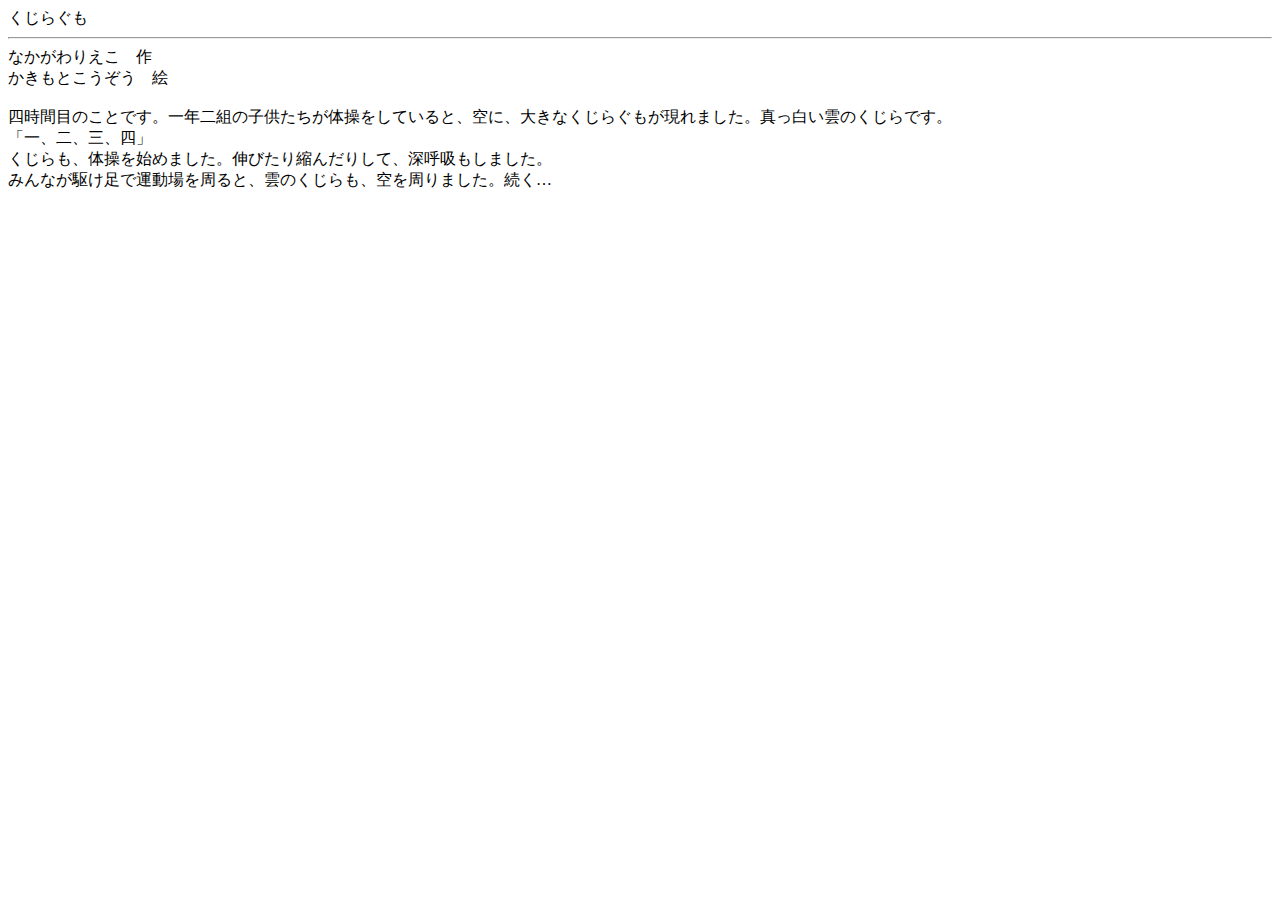
==== z09/kadai1.html @ cf9264f5 "kadai1.htmlにくじらぐもの1部を追加" ====
<!DOCTYPE html>
<html lang="ja">
<head>
    <meta charset="UTF-8">
    <meta name="viewport" content="width=device-width, initial-scale=1.0">
    <title>サンプル1</title>
</head>
<body>
    くじらぐも
    <hr>
    なかがわりえこ　作<br>
    かきもとこうぞう　絵<br><br>
    四時間目のことです。一年二組の子供たちが体操をしていると、空に、大きなくじらぐもが現れました。真っ白い雲のくじらです。<br>
    「一、二、三、四」<br>
    くじらも、体操を始めました。伸びたり縮んだりして、深呼吸もしました。<br>
    みんなが駆け足で運動場を周ると、雲のくじらも、空を周りました。続く…
</body>
</html>
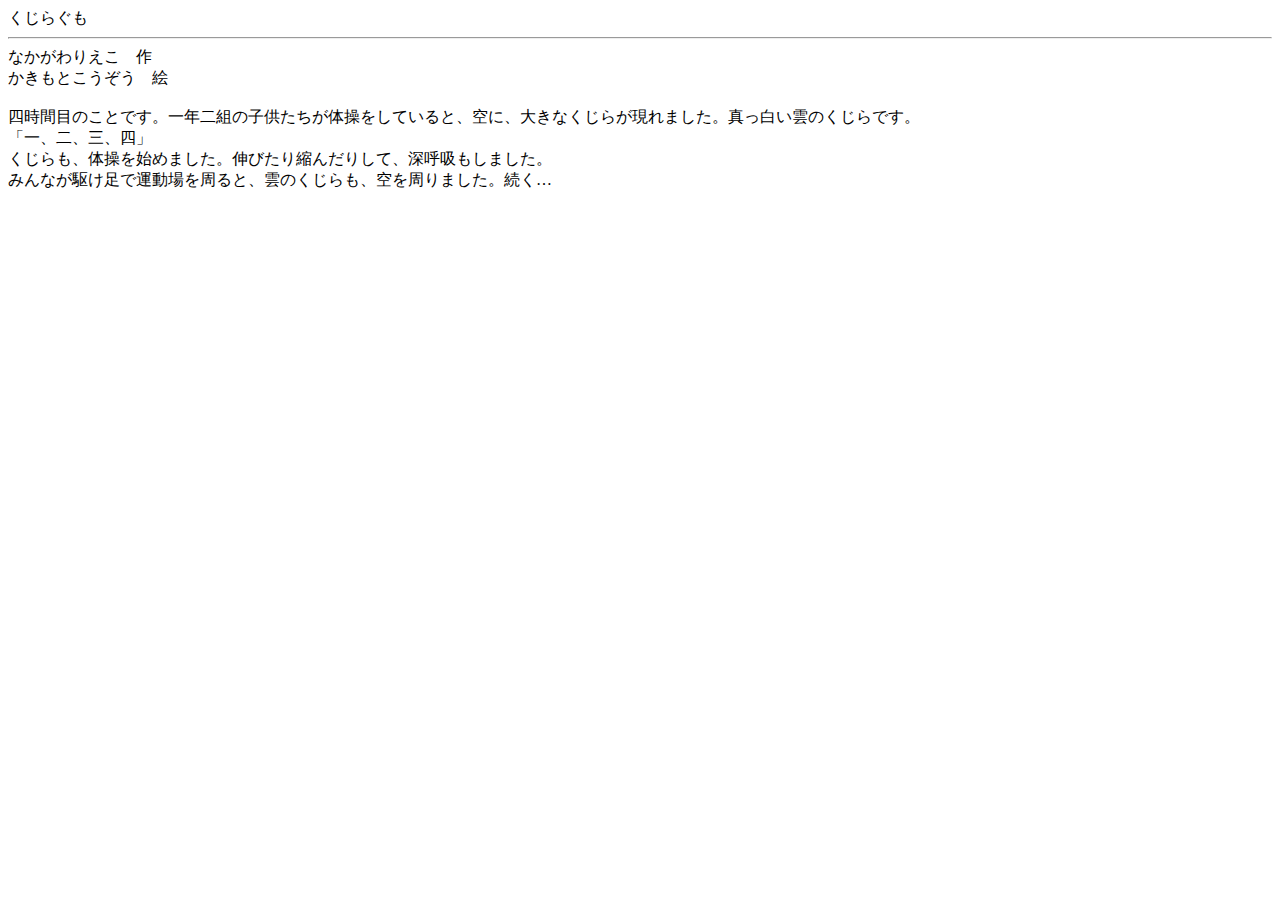
==== commit 68222d30: "kadai1.html : 間違った文字を編集" ====
--- a/z09/kadai1.html
+++ b/z09/kadai1.html
@@ -10,7 +10,7 @@
     <hr>
     なかがわりえこ　作<br>
     かきもとこうぞう　絵<br><br>
-    四時間目のことです。一年二組の子供たちが体操をしていると、空に、大きなくじらぐもが現れました。真っ白い雲のくじらです。<br>
+    四時間目のことです。一年二組の子供たちが体操をしていると、空に、大きなくじらが現れました。真っ白い雲のくじらです。<br>
     「一、二、三、四」<br>
     くじらも、体操を始めました。伸びたり縮んだりして、深呼吸もしました。<br>
     みんなが駆け足で運動場を周ると、雲のくじらも、空を周りました。続く…
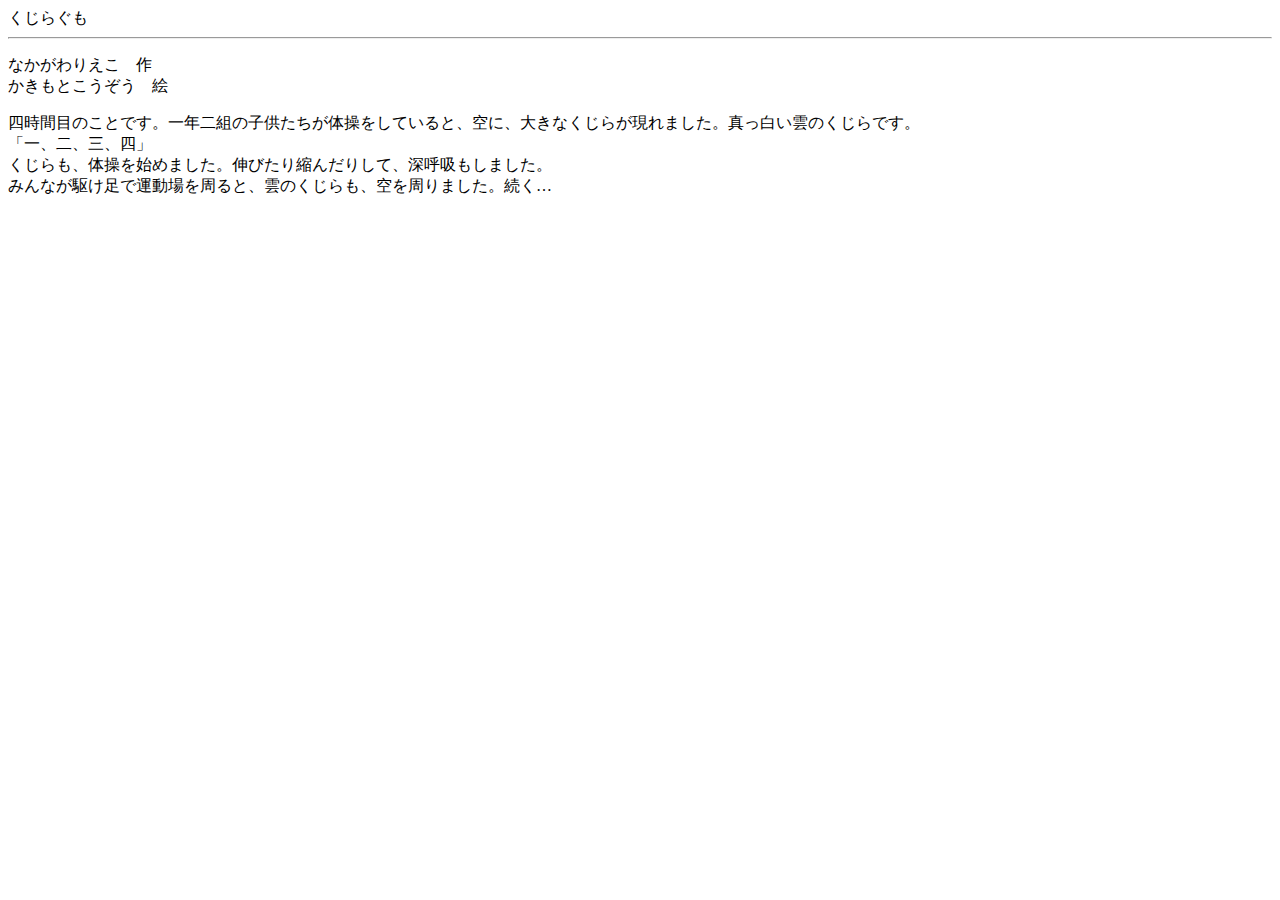
==== commit 3405b081: "kadai1.html : 段落の追加" ====
--- a/z09/kadai1.html
+++ b/z09/kadai1.html
@@ -8,11 +8,14 @@
 <body>
     くじらぐも
     <hr>
-    なかがわりえこ　作<br>
-    かきもとこうぞう　絵<br><br>
+    <p>
+    なかがわりえこ　作<br>かきもとこうぞう　絵<br>
+    </p>
+    <p>
     四時間目のことです。一年二組の子供たちが体操をしていると、空に、大きなくじらが現れました。真っ白い雲のくじらです。<br>
     「一、二、三、四」<br>
     くじらも、体操を始めました。伸びたり縮んだりして、深呼吸もしました。<br>
     みんなが駆け足で運動場を周ると、雲のくじらも、空を周りました。続く…
+    </p>
 </body>
 </html>